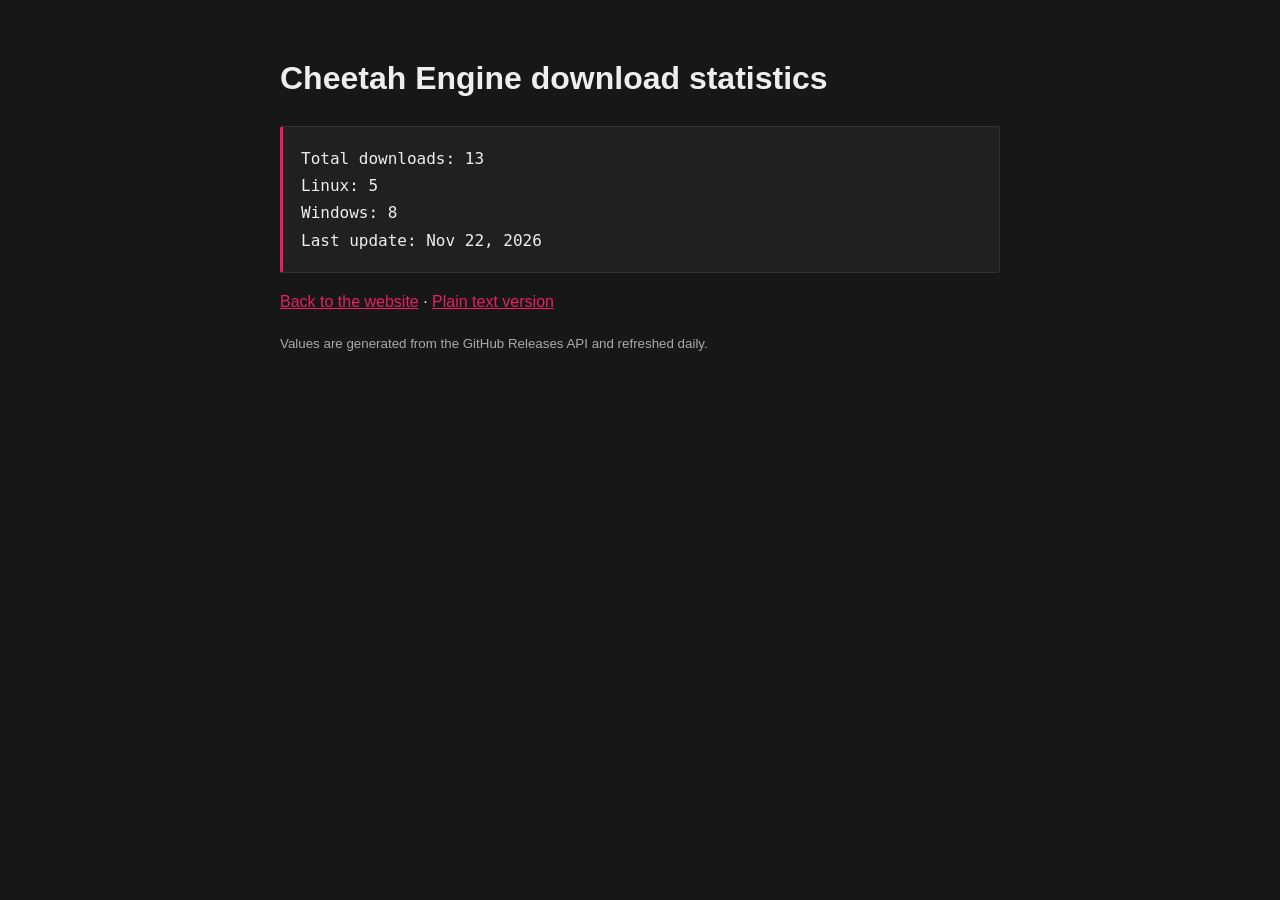
==== stats/index.html @ e0482c79 "feat: expose download stats as static crawler-readable files Embed real counts in the initial HTML a" ====
<!DOCTYPE html>
<html lang="en">
<head>
<meta charset="UTF-8">
<meta name="viewport" content="width=device-width, initial-scale=1">
<meta name="description" content="Total downloads, downloads per operating system and last release date for Cheetah Engine.">
<title>Cheetah Engine download statistics</title>
<link rel="canonical" href="https://iamdantedev.github.io/CheetahEngine-Website/stats/">
<style>
body{margin:0;padding:32px;background:#171717;color:#eee;font:16px/1.6 Arial,sans-serif}
main{max-width:720px;margin:auto}
pre{background:#202020;border:1px solid #333;border-left:3px solid #e91e63;border-radius:3px;padding:18px;font:16px/1.7 monospace;white-space:pre-wrap}
a{color:#e91e63}
small{color:#aaa}
</style>
</head>
<body>
<main>
<h1>Cheetah Engine download statistics</h1>
<pre><!-- STATS:START -->Total downloads: 13
Linux: 5
Windows: 8
Last update: Nov 22, 2026<!-- STATS:END --></pre>
<p><a href="../">Back to the website</a> · <a href="../stats.txt">Plain text version</a></p>
<small>Values are generated from the GitHub Releases API and refreshed daily.</small>
</main>
</body>
</html>
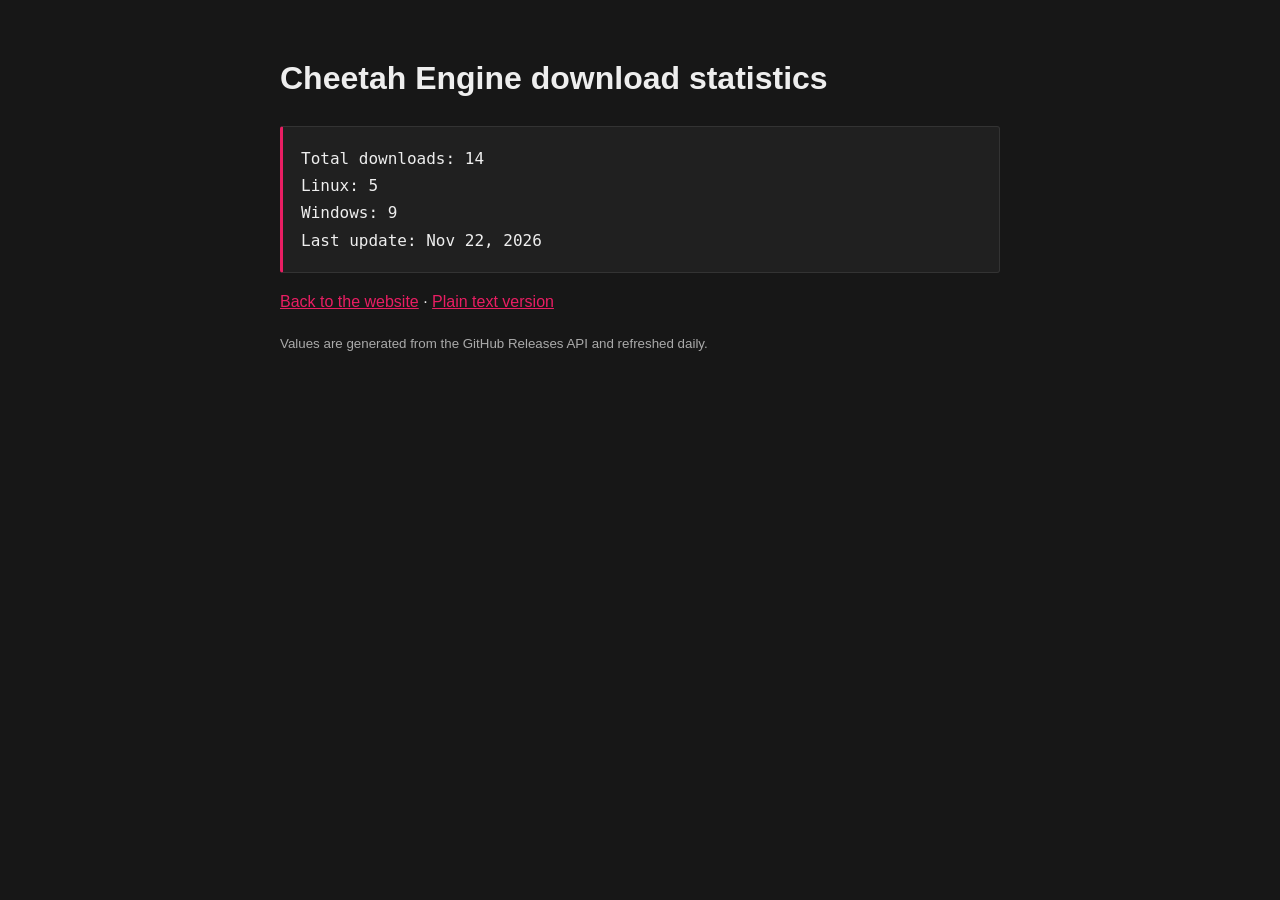
==== commit aed30a15: "chore: refresh download stats" ====
--- a/stats/index.html
+++ b/stats/index.html
@@ -17,9 +17,9 @@
 <body>
 <main>
 <h1>Cheetah Engine download statistics</h1>
-<pre><!-- STATS:START -->Total downloads: 13
+<pre><!-- STATS:START -->Total downloads: 14
 Linux: 5
-Windows: 8
+Windows: 9
 Last update: Nov 22, 2026<!-- STATS:END --></pre>
 <p><a href="../">Back to the website</a> · <a href="../stats.txt">Plain text version</a></p>
 <small>Values are generated from the GitHub Releases API and refreshed daily.</small>
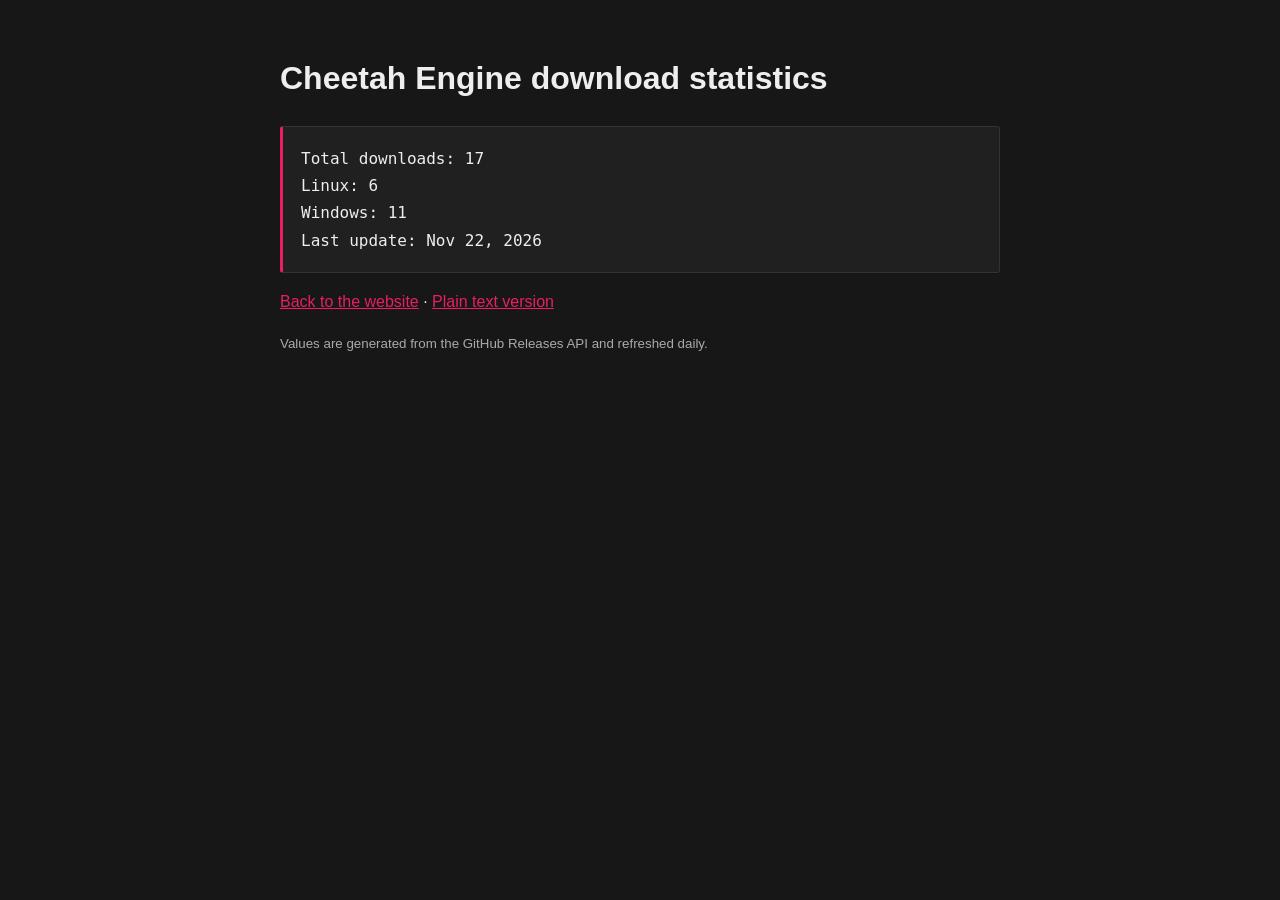
==== commit 5af2d6cd: "chore: refresh download stats" ====
--- a/stats/index.html
+++ b/stats/index.html
@@ -17,9 +17,9 @@
 <body>
 <main>
 <h1>Cheetah Engine download statistics</h1>
-<pre><!-- STATS:START -->Total downloads: 14
-Linux: 5
-Windows: 9
+<pre><!-- STATS:START -->Total downloads: 17
+Linux: 6
+Windows: 11
 Last update: Nov 22, 2026<!-- STATS:END --></pre>
 <p><a href="../">Back to the website</a> · <a href="../stats.txt">Plain text version</a></p>
 <small>Values are generated from the GitHub Releases API and refreshed daily.</small>
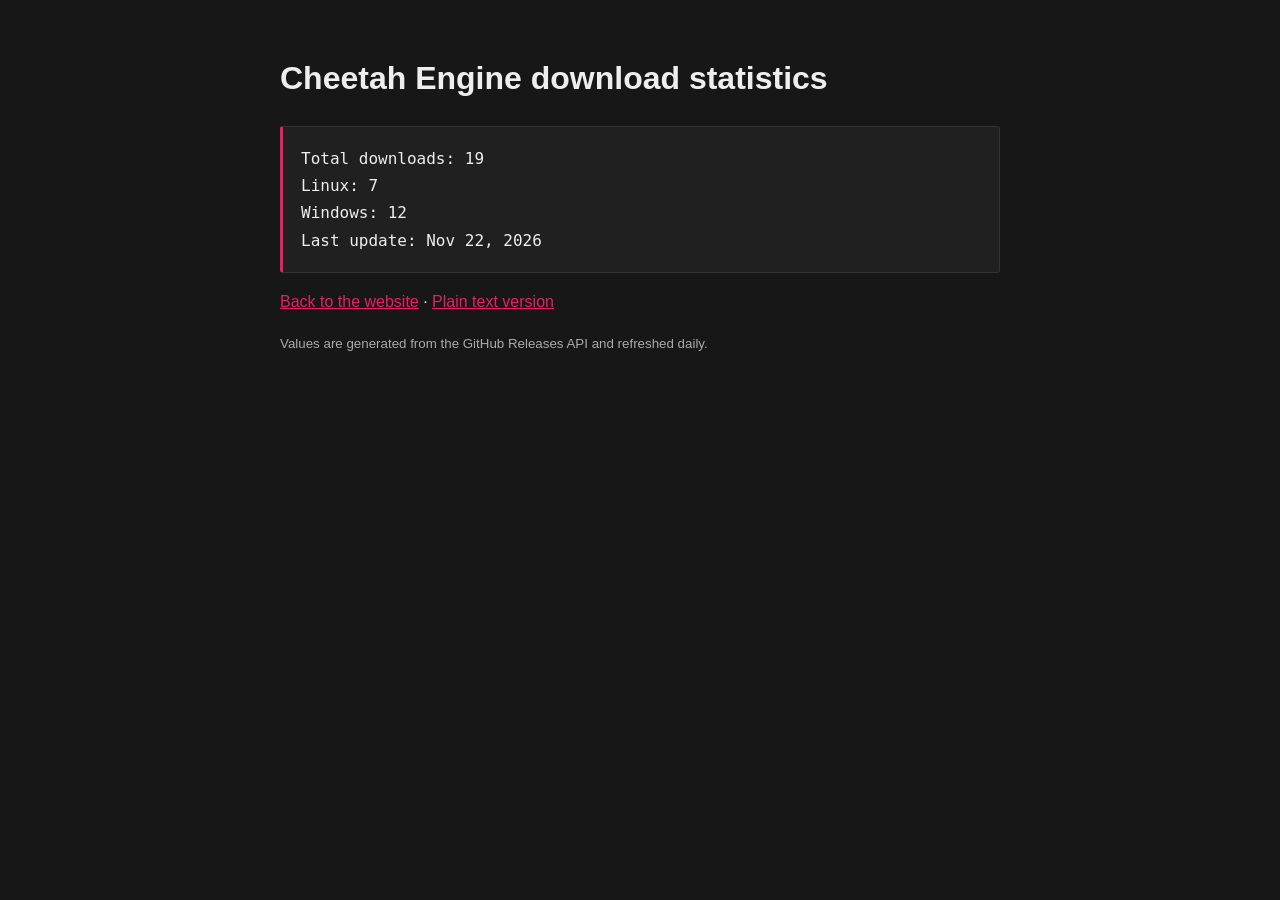
==== commit 3b65e92b: "chore: refresh download stats" ====
--- a/stats/index.html
+++ b/stats/index.html
@@ -17,9 +17,9 @@
 <body>
 <main>
 <h1>Cheetah Engine download statistics</h1>
-<pre><!-- STATS:START -->Total downloads: 17
-Linux: 6
-Windows: 11
+<pre><!-- STATS:START -->Total downloads: 19
+Linux: 7
+Windows: 12
 Last update: Nov 22, 2026<!-- STATS:END --></pre>
 <p><a href="../">Back to the website</a> · <a href="../stats.txt">Plain text version</a></p>
 <small>Values are generated from the GitHub Releases API and refreshed daily.</small>
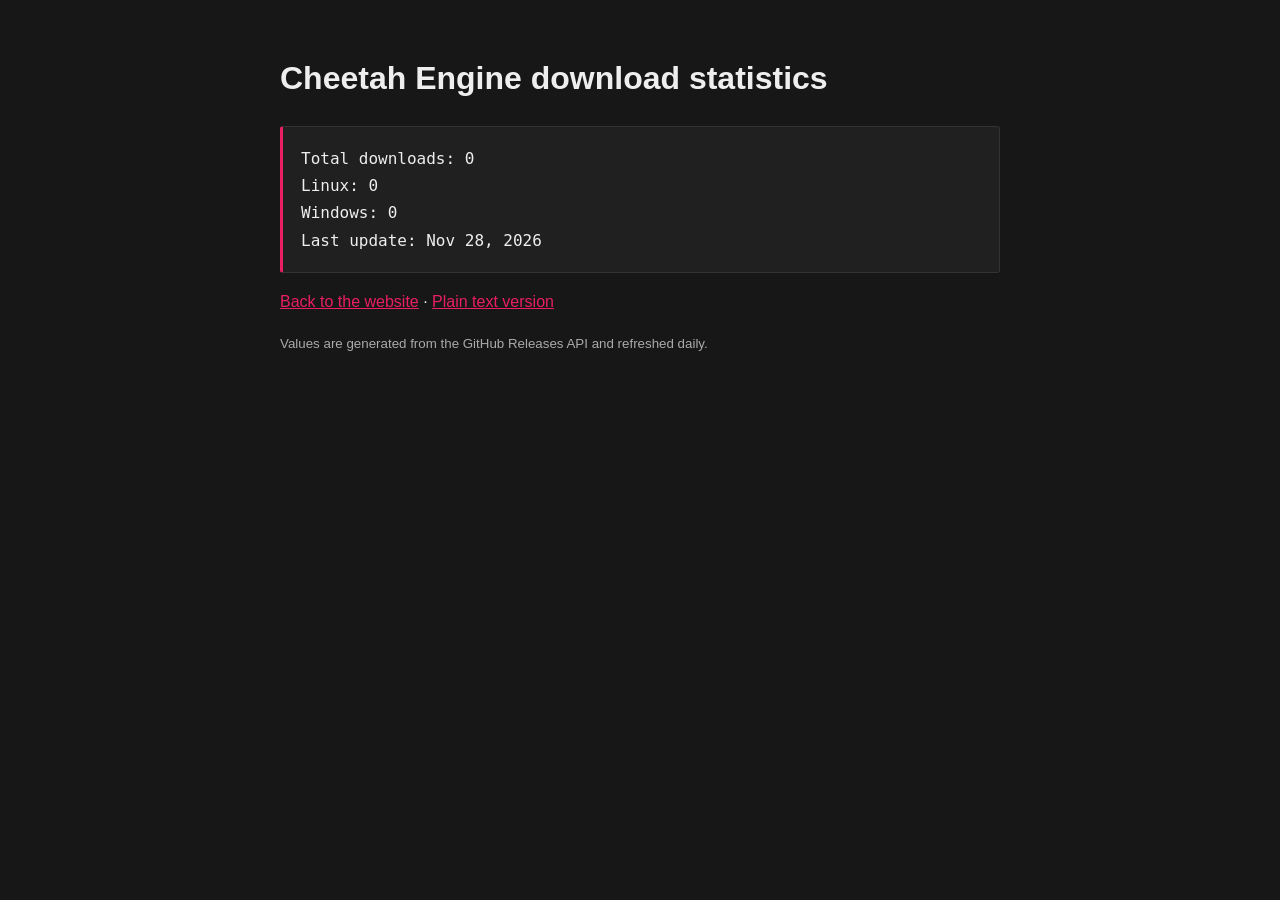
==== commit 6caf46ca: "feat: source site downloads from latest GitHub release Replace the fixed Release tag with /releases/" ====
--- a/stats/index.html
+++ b/stats/index.html
@@ -17,10 +17,10 @@
 <body>
 <main>
 <h1>Cheetah Engine download statistics</h1>
-<pre><!-- STATS:START -->Total downloads: 19
-Linux: 7
-Windows: 12
-Last update: Nov 22, 2026<!-- STATS:END --></pre>
+<pre><!-- STATS:START -->Total downloads: 0
+Linux: 0
+Windows: 0
+Last update: Nov 28, 2026<!-- STATS:END --></pre>
 <p><a href="../">Back to the website</a> · <a href="../stats.txt">Plain text version</a></p>
 <small>Values are generated from the GitHub Releases API and refreshed daily.</small>
 </main>
